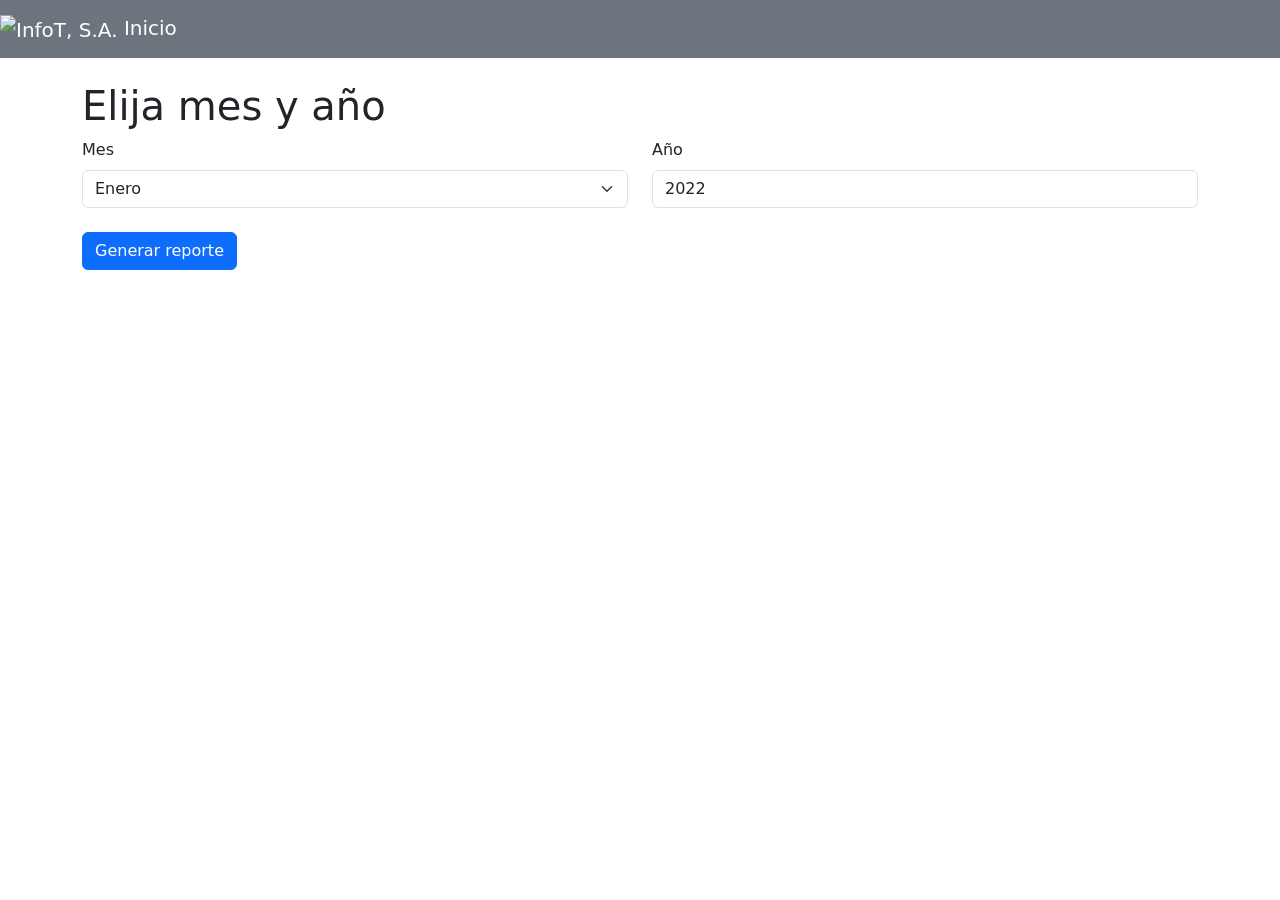
==== src/main/resources/templates/formReporte01.html @ 1748b85a "Reporte" ====
<!doctype html>
<html lang="en">
    <head>
        <meta charset="utf-8">
        <meta name="viewport" content="width=device-width, initial-scale=1, shrink-to-fit=no">

        <!-- Bootstrap CSS -->
        <link href="https://cdn.jsdelivr.net/npm/bootstrap@5.0.2/dist/css/bootstrap.min.css" 
              rel="stylesheet" integrity="sha384-EVSTQN3/azprG1Anm3QDgpJLIm9Nao0Yz1ztcQTwFspd3yD65VohhpuuCOmLASjC" 
              crossorigin="anonymous">
        <script src="https://code.jquery.com/jquery-3.6.0.min.js"></script>
        <script src="/js/formReporte01.js"></script>
        <!-- comment 
        <link rel="stylesheet" href="/css/general.css">
        <script src="/js/lib.js"></script>
        -->

        <title>InfoT, S.A</title>
    </head>
    <body>
        <nav class="navbar navbar-dark bg-secondary">
            <a class="navbar-brand" th:href="@{/}">
                <img th:src="@{/img/Logo2.png}" width="30" height="30" alt="InfoT, S.A.">
                Inicio
            </a>            
        </nav>

        <div id="mainDiv" class="container mt-4">

            <h1>Elija mes y año</h1>

            <div class="row">
                <div class="col">
                    <label for="month" class="form-label">Mes</label>
                    <select class="form-control form-select mb-4" 
                            id="month" 
                            aria-label="Select a month">
                        <option selected value="1">Enero</option>
                        <option value="2">Febrero</option>
                        <option value="3">Marzo</option>
                        <option value="4">Abril</option>
                        <option value="5">Mayo</option>
                        <option value="6">Junio</option>
                        <option value="7">Julio</option>
                        <option value="8">Agosto</option>
                        <option value="9">Setiembre</option>
                        <option value="10">Octubre</option>
                        <option value="11">Noviembre</option>
                        <option value="12">Diciembre</option>
                    </select>
                </div>

                <div class="col">
                    <label for="year" class="form-label">Año</label>
                    <input type="number" min="2022" step="1" class="form-control" 
                           id="year" 
                           value="2022">
                </div>
            </div>  
            <a href="/factura/reporte01/?year=2022&month=11" 
               class="btn btn-primary"
               id="link"
               target="_blank">Generar reporte</a><br>
              
        </div>

        <script src="https://cdn.jsdelivr.net/npm/bootstrap@5.0.2/dist/js/bootstrap.bundle.min.js" 
                integrity="sha384-MrcW6ZMFYlzcLA8Nl+NtUVF0sA7MsXsP1UyJoMp4YLEuNSfAP+JcXn/tWtIaxVXM" 
        crossorigin="anonymous"></script>
    </body>
</html>
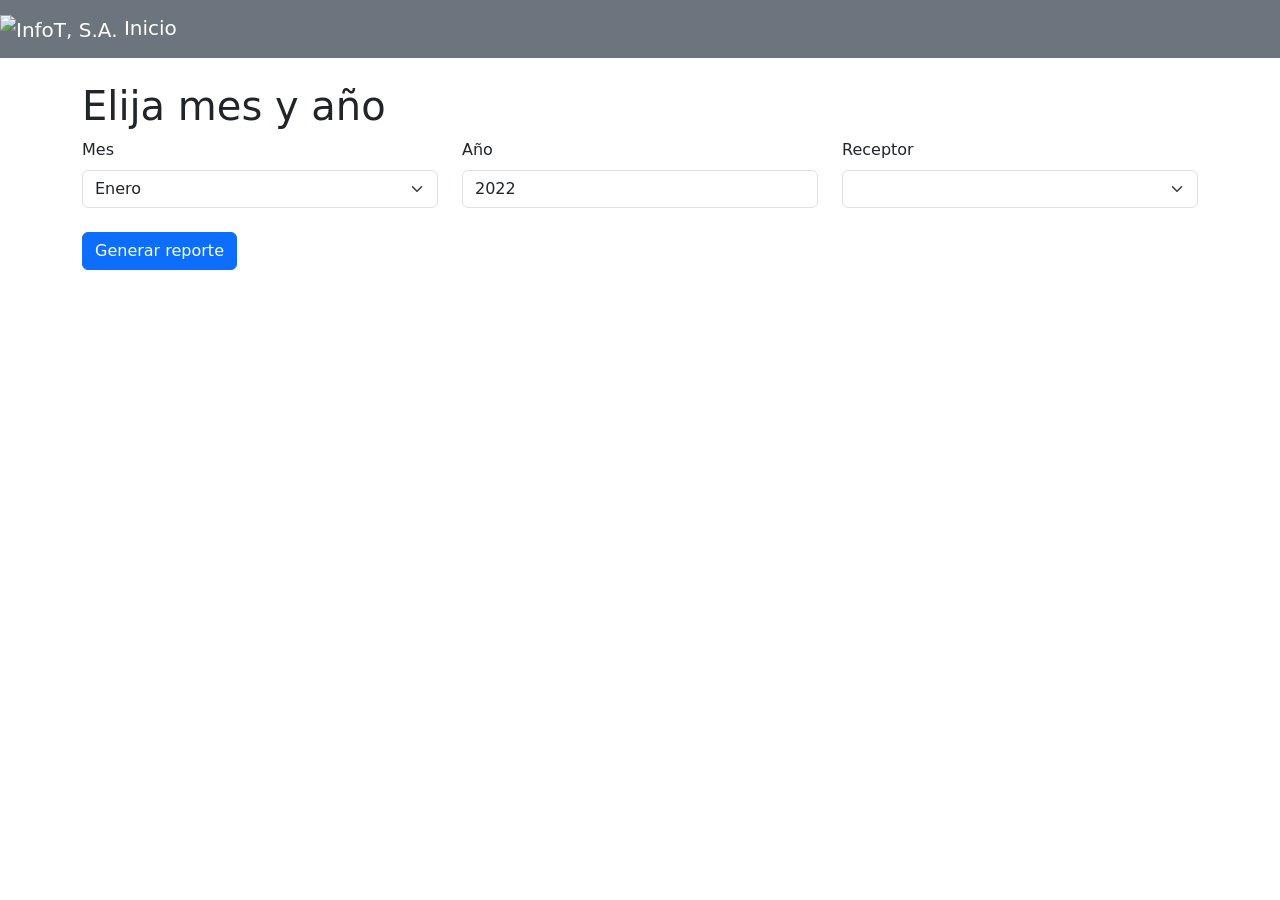
==== commit 2c143f58: "Add receptor filter" ====
--- a/src/main/resources/templates/formReporte01.html
+++ b/src/main/resources/templates/formReporte01.html
@@ -1,5 +1,6 @@
 <!doctype html>
-<html lang="en">
+<!-- Copyright 2023 Infot SA -->
+<html lang="en"> 
     <head>
         <meta charset="utf-8">
         <meta name="viewport" content="width=device-width, initial-scale=1, shrink-to-fit=no">
@@ -56,12 +57,26 @@
                            id="year" 
                            value="2022">
                 </div>
+
+                <div class="col">
+                    <label for="receptor" class="form-label">Receptor</label>
+
+                    <select class="form-control form-select mb-4" 
+                            id="receptor" 
+                            aria-label="Default select example" 
+                            >
+                        <option th:each="c : ${companies}" 
+                                th:value="${c.numeroReceptor}" 
+                                th:text="${c.nombreReceptor}"
+                                ></option>
+                    </select>
+                </div>
             </div>  
-            <a href="/factura/reporte01/?year=2022&month=11" 
+            <a href="/factura/reporte01/?year=2022&month=11&receptor=todos" 
                class="btn btn-primary"
                id="link"
                target="_blank">Generar reporte</a><br>
-              
+
         </div>
 
         <script src="https://cdn.jsdelivr.net/npm/bootstrap@5.0.2/dist/js/bootstrap.bundle.min.js" 
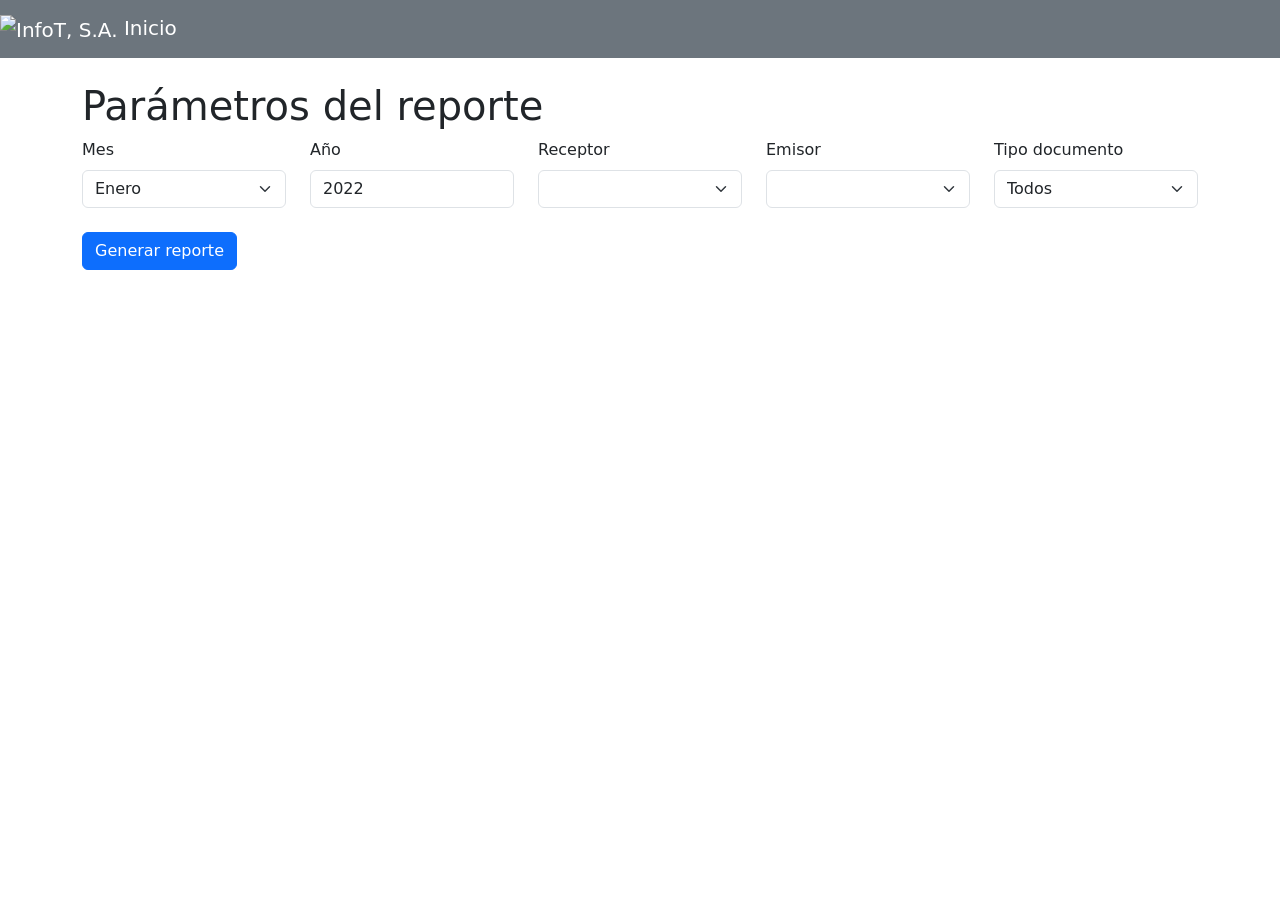
==== commit c049d162: "Nota débito + parámetros reporte" ====
--- a/src/main/resources/templates/formReporte01.html
+++ b/src/main/resources/templates/formReporte01.html
@@ -28,7 +28,7 @@
 
         <div id="mainDiv" class="container mt-4">
 
-            <h1>Elija mes y año</h1>
+            <h1>Parámetros del reporte</h1>
 
             <div class="row">
                 <div class="col">
@@ -63,7 +63,7 @@
 
                     <select class="form-control form-select mb-4" 
                             id="receptor" 
-                            aria-label="Default select example" 
+                            aria-label="Select a company" 
                             >
                         <option th:each="c : ${companies}" 
                                 th:value="${c.numeroReceptor}" 
@@ -71,8 +71,34 @@
                                 ></option>
                     </select>
                 </div>
+                <div class="col">
+                    <label for="emisor" class="form-label">Emisor</label>
+
+                    <select class="form-control form-select mb-4" 
+                            id="emisor" 
+                            aria-label="Select an emitter" 
+                            >
+                        <option th:each="e : ${emisores}" 
+                                th:value="${e.numeroEmisor}" 
+                                th:text="${e.nombreEmisor}"
+                                ></option>
+                    </select>
+                </div>
+                <div class="col">
+                    <label for="tipoDoc" class="form-label">Tipo documento</label>
+
+                    <select class="form-control form-select mb-4" 
+                            id="tipoDoc" 
+                            aria-label="Select a document type" 
+                            >
+                        <option selected value="todos">Todos</option>
+                        <option value="FAC">Factura</option>
+                        <option value="NCR">Nota de crédito</option>
+                        <option value="NDB">Nota de débito</option>
+                    </select>
+                </div>
             </div>  
-            <a href="/factura/reporte01/?year=2022&month=11&receptor=todos" 
+            <a href="/factura/reporte01/?year=2022&month=11&receptor=todos&tipoDoc=FAC" 
                class="btn btn-primary"
                id="link"
                target="_blank">Generar reporte</a><br>
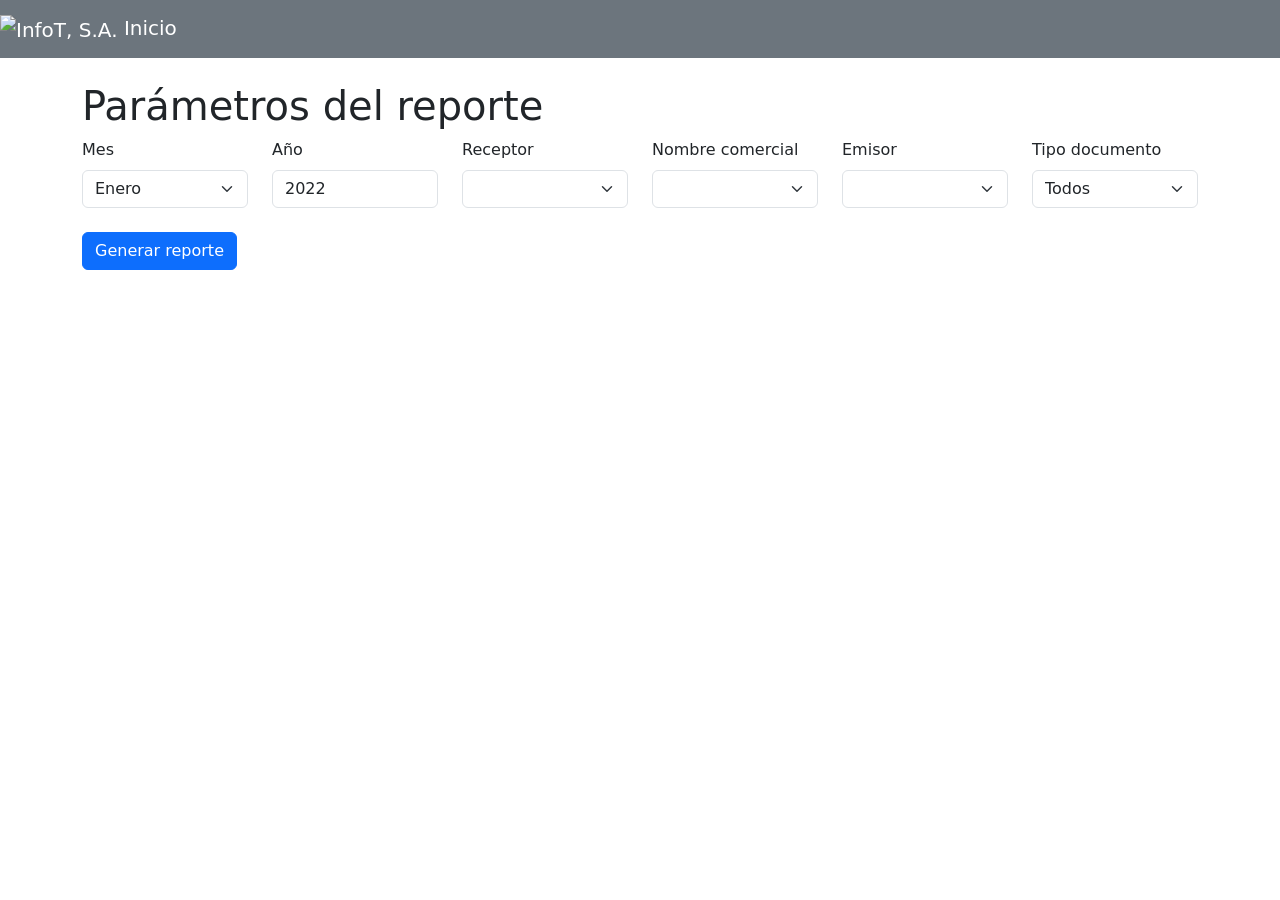
==== commit 76019514: "Varios" ====
--- a/src/main/resources/templates/formReporte01.html
+++ b/src/main/resources/templates/formReporte01.html
@@ -72,6 +72,19 @@
                     </select>
                 </div>
                 <div class="col">
+                    <label for="nombreCom" class="form-label">Nombre comercial</label>
+
+                    <select class="form-control form-select mb-4" 
+                            id="nombreCom" 
+                            aria-label="Select a business name" 
+                            >
+                        <option th:each="e : ${empresas}" 
+                                th:value="${e.nombreComercial}" 
+                                th:text="${e.nombreComercial}"
+                                ></option>
+                    </select>
+                </div>
+                <div class="col">
                     <label for="emisor" class="form-label">Emisor</label>
 
                     <select class="form-control form-select mb-4" 
@@ -98,7 +111,7 @@
                     </select>
                 </div>
             </div>  
-            <a href="/factura/reporte01/?year=2022&month=11&receptor=todos&tipoDoc=FAC" 
+            <a href="/factura/reporte01/?year=2022&month=11&receptor=todos&tipoDoc=FAC&nombreCom=Todos" 
                class="btn btn-primary"
                id="link"
                target="_blank">Generar reporte</a><br>
